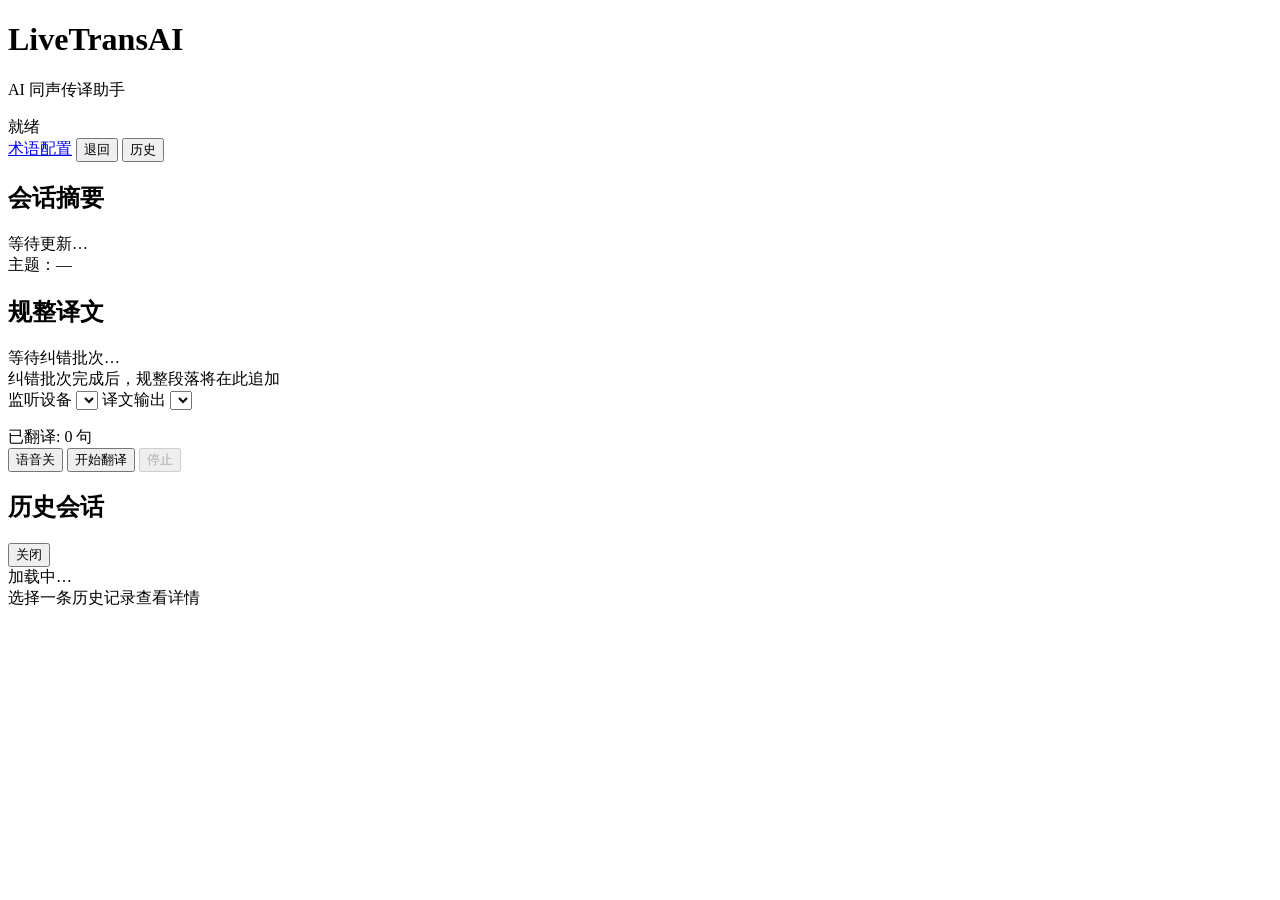
==== frontend/index.html @ e725c794 "修改了语音播报方式" ====
<!doctype html>
<html lang="zh-CN">
  <head>
    <meta charset="utf-8" />
    <meta name="viewport" content="width=device-width, initial-scale=1" />
    <title>LiveTransAI</title>
    <link rel="stylesheet" href="/style.css" />
  </head>
  <body>
    <div class="app">
      <header class="header">
        <div>
          <h1>LiveTransAI</h1>
          <p class="subtitle">AI 同声传译助手</p>
        </div>
        <div id="status-badge" class="status-badge status-ready">就绪</div>
        <a id="btn-glossary-view" class="header-link" href="/setup.html?mode=view">术语配置</a>
        <button id="btn-new-session" type="button" class="btn-history">退回</button>
        <button id="btn-history" type="button" class="btn-history">历史</button>
      </header>

      <main class="main-grid">
        <aside class="left-column">
          <section id="summary-panel" class="summary-panel">
            <div class="summary-header">
              <h2>会话摘要</h2>
              <span id="summary-meta" class="summary-meta">等待更新…</span>
            </div>
            <div id="summary-topic" class="summary-topic">主题：—</div>
            <div class="summary-scroll">
              <div id="summary-terms" class="summary-terms"></div>
              <ul id="summary-bullets" class="summary-bullets"></ul>
            </div>
          </section>

          <section id="formatted-panel" class="formatted-panel">
            <div class="formatted-header">
              <h2>规整译文</h2>
              <span id="formatted-meta" class="formatted-meta">等待纠错批次…</span>
            </div>
            <div id="formatted-content" class="formatted-content">
              <div class="empty-state">纠错批次完成后，规整段落将在此追加</div>
            </div>
          </section>
        </aside>

        <section id="subtitle-list" class="subtitle-list"></section>
      </main>

      <footer class="footer">
        <section id="audio-route-panel" class="audio-route-panel">
          <div id="audio-route-controls" class="audio-route-controls">
            <label class="audio-route-field">
              <span class="audio-route-label">监听设备</span>
              <select id="loopback-select" class="audio-route-select"></select>
            </label>
            <label class="audio-route-field">
              <span class="audio-route-label">译文输出</span>
              <select id="tts-output-select" class="audio-route-select"></select>
            </label>
          </div>
          <p id="audio-route-status" class="audio-route-status hidden"></p>
          <p id="audio-route-hint" class="audio-route-hint"></p>
        </section>
        <div id="metrics-bar" class="metrics-bar">已翻译: 0 句</div>
        <div class="controls">
          <button id="btn-tts" type="button" class="btn-tts" aria-pressed="false" title="播放豆包同声传译中文语音">语音关</button>
          <button id="btn-start" type="button">开始翻译</button>
          <button id="btn-stop" type="button" disabled>停止</button>
        </div>
      </footer>
    </div>

    <div id="history-overlay" class="history-overlay hidden" aria-hidden="true">
      <div class="history-panel">
        <div class="history-header">
          <h2>历史会话</h2>
          <button id="btn-history-close" type="button" class="btn-history-close">关闭</button>
        </div>
        <div class="history-body">
          <aside id="history-list" class="history-list">
            <div class="empty-state">加载中…</div>
          </aside>
          <section id="history-detail" class="history-detail">
            <div class="empty-state">选择一条历史记录查看详情</div>
          </section>
        </div>
      </div>
    </div>
    <script src="/glossary.js"></script>
    <script src="/tts.js"></script>
    <script src="/app.js"></script>
  </body>
</html>
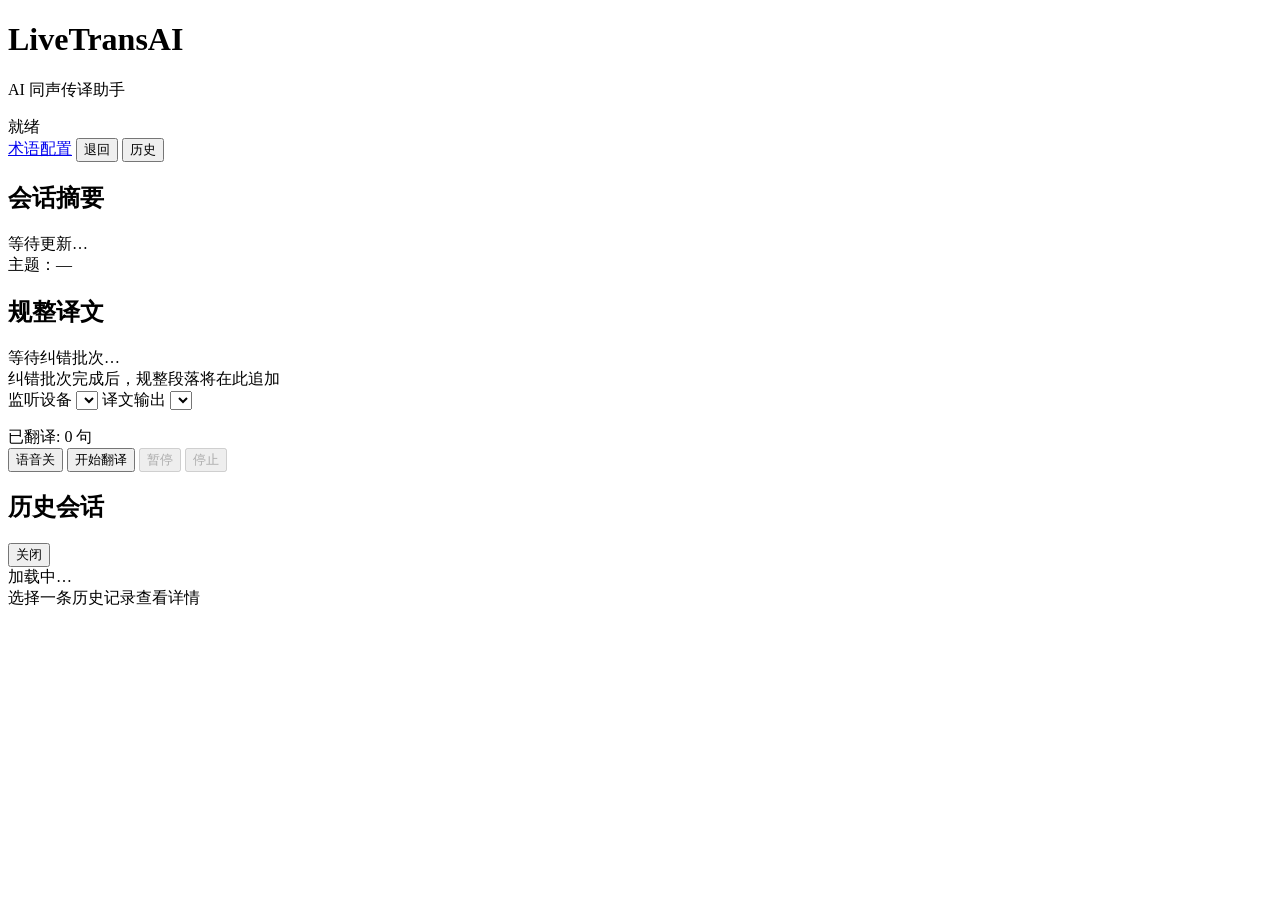
==== commit 25b9ccce: "增加暂停恢复功能" ====
--- a/frontend/index.html
+++ b/frontend/index.html
@@ -66,6 +66,7 @@
         <div class="controls">
           <button id="btn-tts" type="button" class="btn-tts" aria-pressed="false" title="播放豆包同声传译中文语音">语音关</button>
           <button id="btn-start" type="button">开始翻译</button>
+          <button id="btn-pause" type="button" disabled>暂停</button>
           <button id="btn-stop" type="button" disabled>停止</button>
         </div>
       </footer>
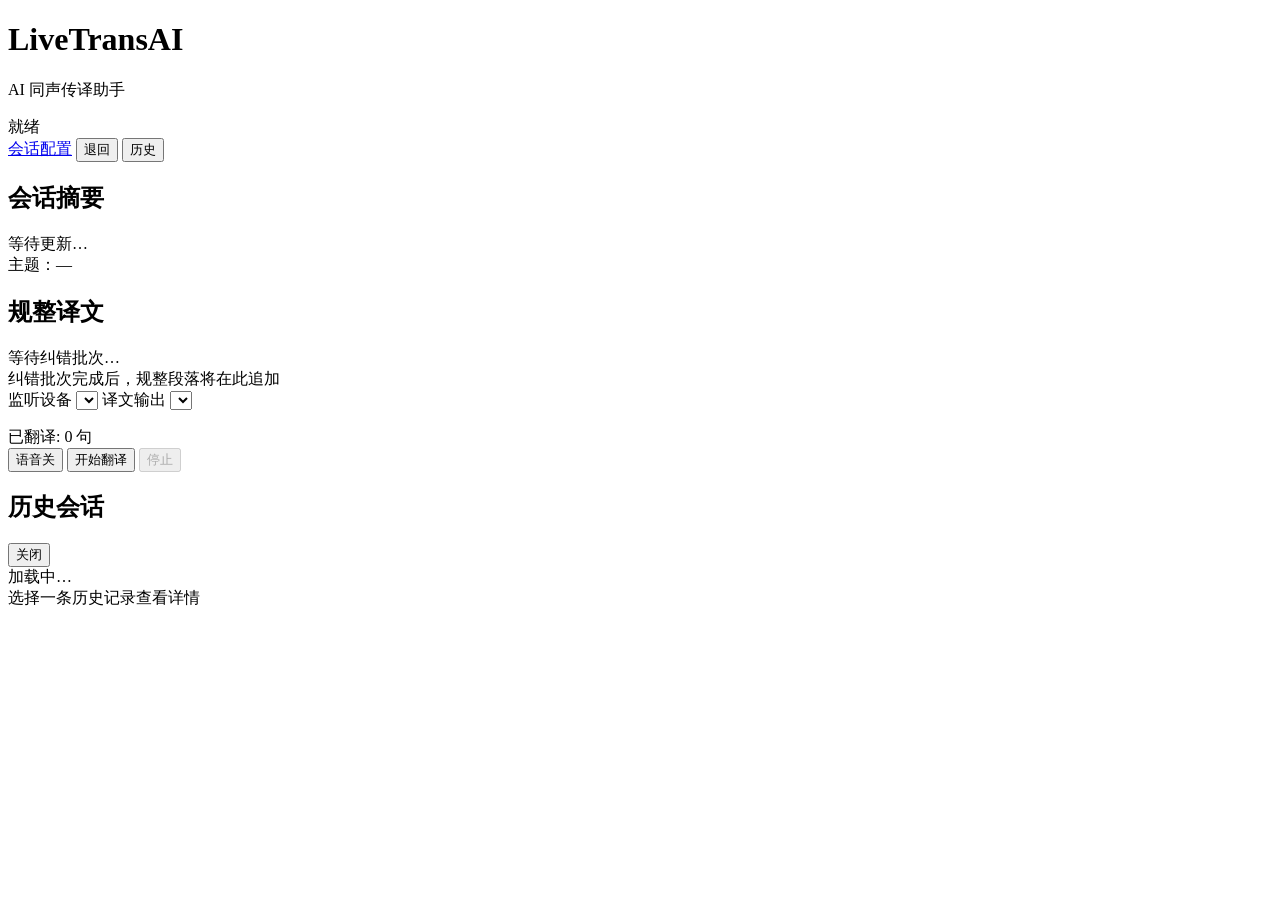
==== commit fef960bb: "增加了选择源语言功能" ====
--- a/frontend/index.html
+++ b/frontend/index.html
@@ -11,10 +11,10 @@
       <header class="header">
         <div>
           <h1>LiveTransAI</h1>
-          <p class="subtitle">AI 同声传译助手</p>
+          <p class="subtitle" id="app-subtitle">AI 同声传译助手</p>
         </div>
         <div id="status-badge" class="status-badge status-ready">就绪</div>
-        <a id="btn-glossary-view" class="header-link" href="/setup.html?mode=view">术语配置</a>
+        <a id="btn-glossary-view" class="header-link" href="/setup.html?mode=view">会话配置</a>
         <button id="btn-new-session" type="button" class="btn-history">退回</button>
         <button id="btn-history" type="button" class="btn-history">历史</button>
       </header>
@@ -66,7 +66,6 @@
         <div class="controls">
           <button id="btn-tts" type="button" class="btn-tts" aria-pressed="false" title="播放豆包同声传译中文语音">语音关</button>
           <button id="btn-start" type="button">开始翻译</button>
-          <button id="btn-pause" type="button" disabled>暂停</button>
           <button id="btn-stop" type="button" disabled>停止</button>
         </div>
       </footer>
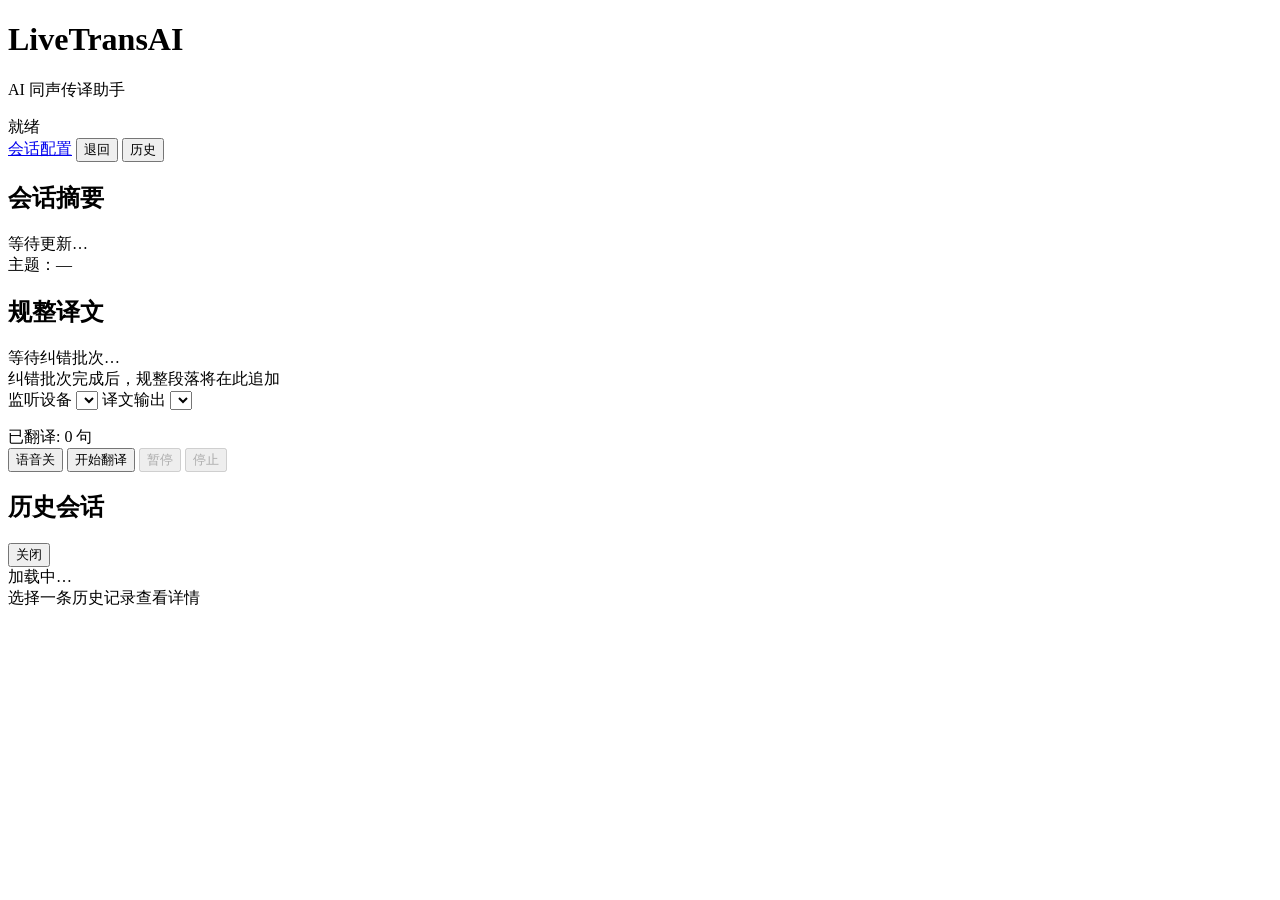
==== commit 9464ab75: "Merge branch 'main' of https://github.com/yiwenye572-cmyk/LiveTransAI into lgm" ====
--- a/frontend/index.html
+++ b/frontend/index.html
@@ -66,6 +66,7 @@
         <div class="controls">
           <button id="btn-tts" type="button" class="btn-tts" aria-pressed="false" title="播放豆包同声传译中文语音">语音关</button>
           <button id="btn-start" type="button">开始翻译</button>
+          <button id="btn-pause" type="button" disabled>暂停</button>
           <button id="btn-stop" type="button" disabled>停止</button>
         </div>
       </footer>
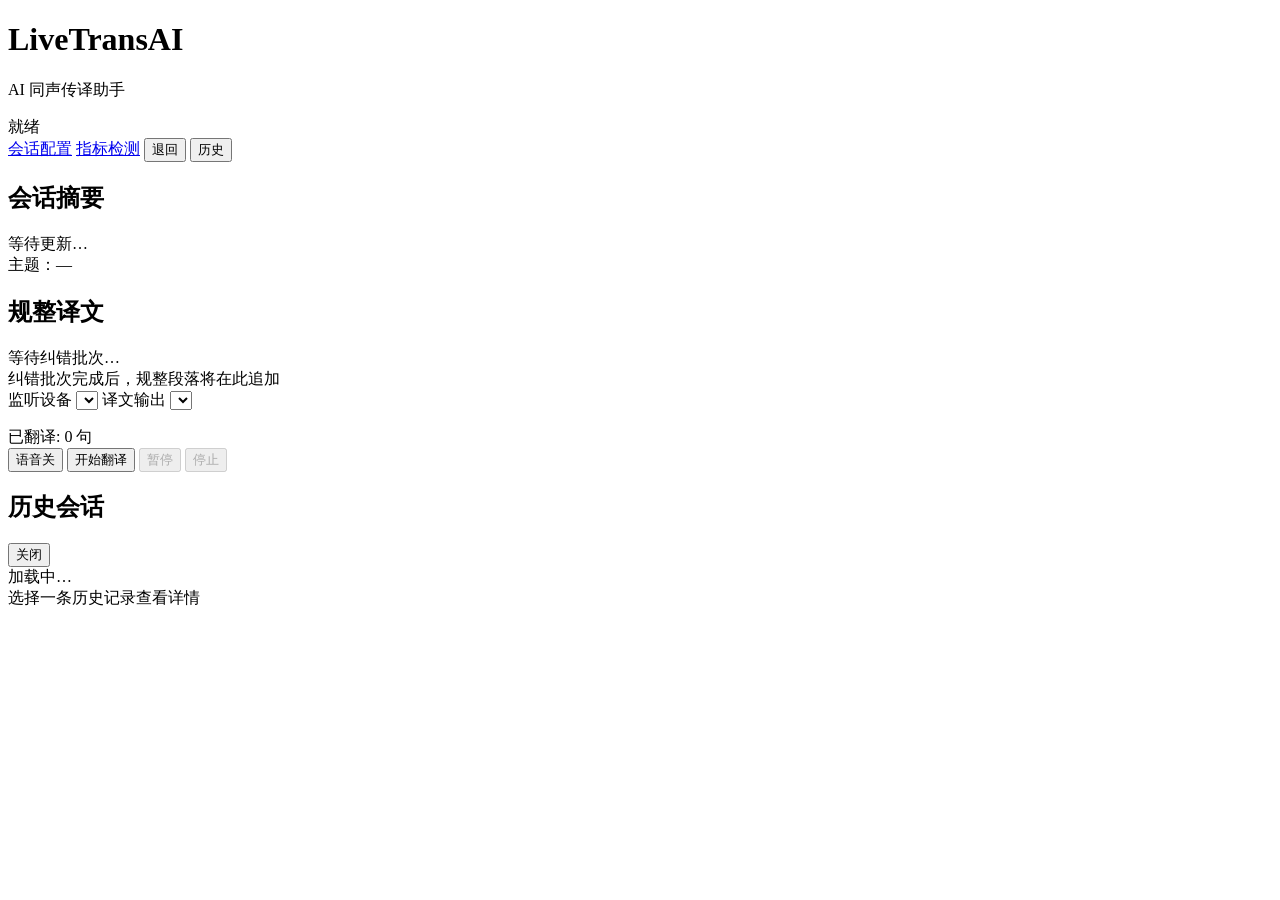
==== commit 4229d801: "独立检测页" ====
--- a/frontend/index.html
+++ b/frontend/index.html
@@ -15,6 +15,7 @@
         </div>
         <div id="status-badge" class="status-badge status-ready">就绪</div>
         <a id="btn-glossary-view" class="header-link" href="/setup.html?mode=view">会话配置</a>
+        <a class="header-link" href="/metrics.html">指标检测</a>
         <button id="btn-new-session" type="button" class="btn-history">退回</button>
         <button id="btn-history" type="button" class="btn-history">历史</button>
       </header>
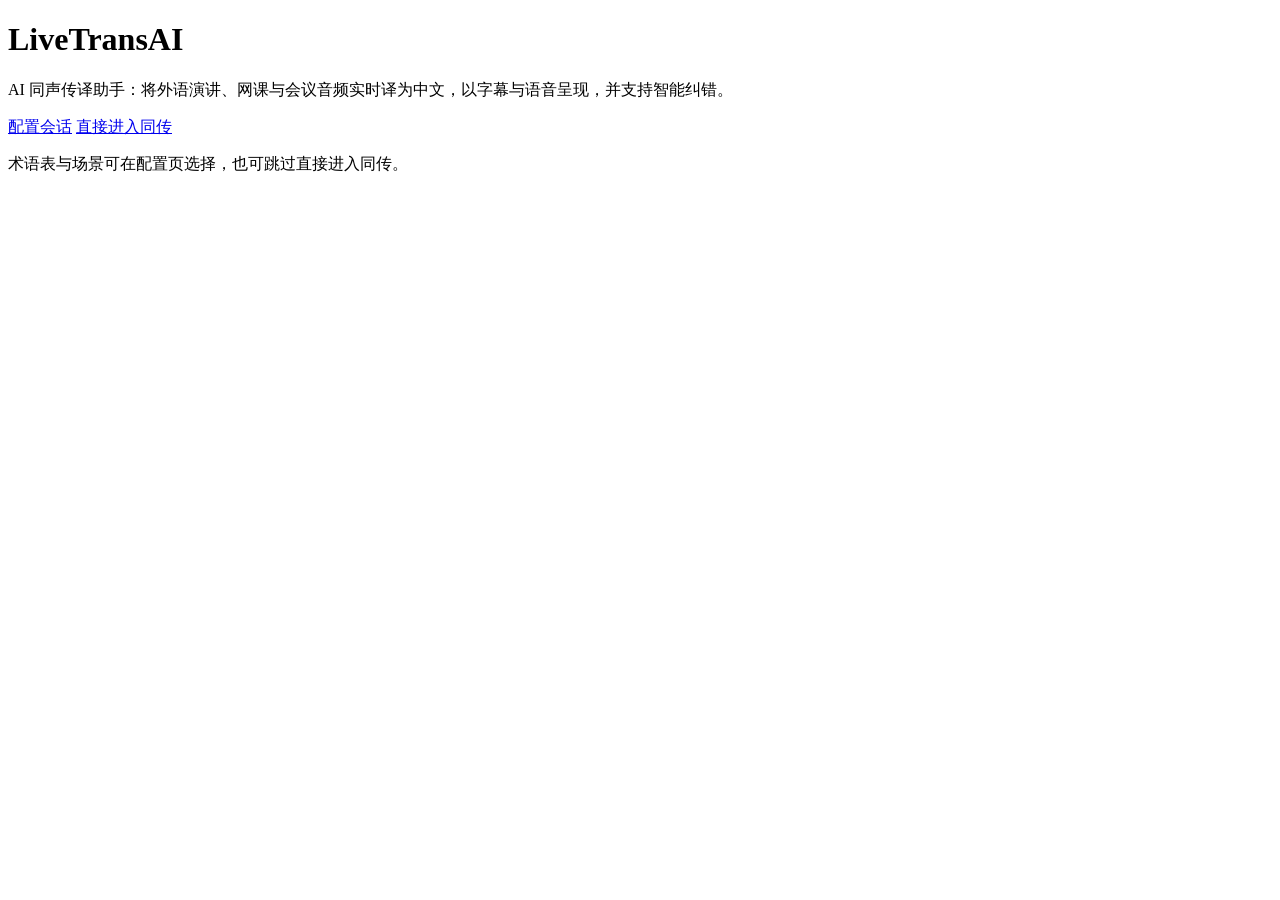
==== commit 5bf4a1d3: "新增开始页与会话配置预置场景，同传入口迁至" ====
--- a/frontend/index.html
+++ b/frontend/index.html
@@ -5,92 +5,21 @@
     <meta name="viewport" content="width=device-width, initial-scale=1" />
     <title>LiveTransAI</title>
     <link rel="stylesheet" href="/style.css" />
+    <link rel="stylesheet" href="/start.css" />
   </head>
   <body>
-    <div class="app">
-      <header class="header">
-        <div>
-          <h1>LiveTransAI</h1>
-          <p class="subtitle" id="app-subtitle">AI 同声传译助手</p>
+    <div class="start-app">
+      <main class="start-card">
+        <h1 class="start-logo">LiveTransAI</h1>
+        <p class="start-tagline">
+          AI 同声传译助手：将外语演讲、网课与会议音频实时译为中文，以字幕与语音呈现，并支持智能纠错。
+        </p>
+        <div class="start-actions">
+          <a class="start-btn start-btn-primary" href="/setup.html">配置会话</a>
+          <a class="start-btn start-btn-secondary" href="/live.html">直接进入同传</a>
         </div>
-        <div id="status-badge" class="status-badge status-ready">就绪</div>
-        <a id="btn-glossary-view" class="header-link" href="/setup.html?mode=view">会话配置</a>
-        <a class="header-link" href="/metrics.html">指标检测</a>
-        <button id="btn-new-session" type="button" class="btn-history">退回</button>
-        <button id="btn-history" type="button" class="btn-history">历史</button>
-      </header>
-
-      <main class="main-grid">
-        <aside class="left-column">
-          <section id="summary-panel" class="summary-panel">
-            <div class="summary-header">
-              <h2>会话摘要</h2>
-              <span id="summary-meta" class="summary-meta">等待更新…</span>
-            </div>
-            <div id="summary-topic" class="summary-topic">主题：—</div>
-            <div class="summary-scroll">
-              <div id="summary-terms" class="summary-terms"></div>
-              <ul id="summary-bullets" class="summary-bullets"></ul>
-            </div>
-          </section>
-
-          <section id="formatted-panel" class="formatted-panel">
-            <div class="formatted-header">
-              <h2>规整译文</h2>
-              <span id="formatted-meta" class="formatted-meta">等待纠错批次…</span>
-            </div>
-            <div id="formatted-content" class="formatted-content">
-              <div class="empty-state">纠错批次完成后，规整段落将在此追加</div>
-            </div>
-          </section>
-        </aside>
-
-        <section id="subtitle-list" class="subtitle-list"></section>
+        <p class="start-hint">术语表与场景可在配置页选择，也可跳过直接进入同传。</p>
       </main>
-
-      <footer class="footer">
-        <section id="audio-route-panel" class="audio-route-panel">
-          <div id="audio-route-controls" class="audio-route-controls">
-            <label class="audio-route-field">
-              <span class="audio-route-label">监听设备</span>
-              <select id="loopback-select" class="audio-route-select"></select>
-            </label>
-            <label class="audio-route-field">
-              <span class="audio-route-label">译文输出</span>
-              <select id="tts-output-select" class="audio-route-select"></select>
-            </label>
-          </div>
-          <p id="audio-route-status" class="audio-route-status hidden"></p>
-          <p id="audio-route-hint" class="audio-route-hint"></p>
-        </section>
-        <div id="metrics-bar" class="metrics-bar">已翻译: 0 句</div>
-        <div class="controls">
-          <button id="btn-tts" type="button" class="btn-tts" aria-pressed="false" title="播放豆包同声传译中文语音">语音关</button>
-          <button id="btn-start" type="button">开始翻译</button>
-          <button id="btn-pause" type="button" disabled>暂停</button>
-          <button id="btn-stop" type="button" disabled>停止</button>
-        </div>
-      </footer>
     </div>
-
-    <div id="history-overlay" class="history-overlay hidden" aria-hidden="true">
-      <div class="history-panel">
-        <div class="history-header">
-          <h2>历史会话</h2>
-          <button id="btn-history-close" type="button" class="btn-history-close">关闭</button>
-        </div>
-        <div class="history-body">
-          <aside id="history-list" class="history-list">
-            <div class="empty-state">加载中…</div>
-          </aside>
-          <section id="history-detail" class="history-detail">
-            <div class="empty-state">选择一条历史记录查看详情</div>
-          </section>
-        </div>
-      </div>
-    </div>
-    <script src="/glossary.js"></script>
-    <script src="/tts.js"></script>
-    <script src="/app.js"></script>
   </body>
 </html>
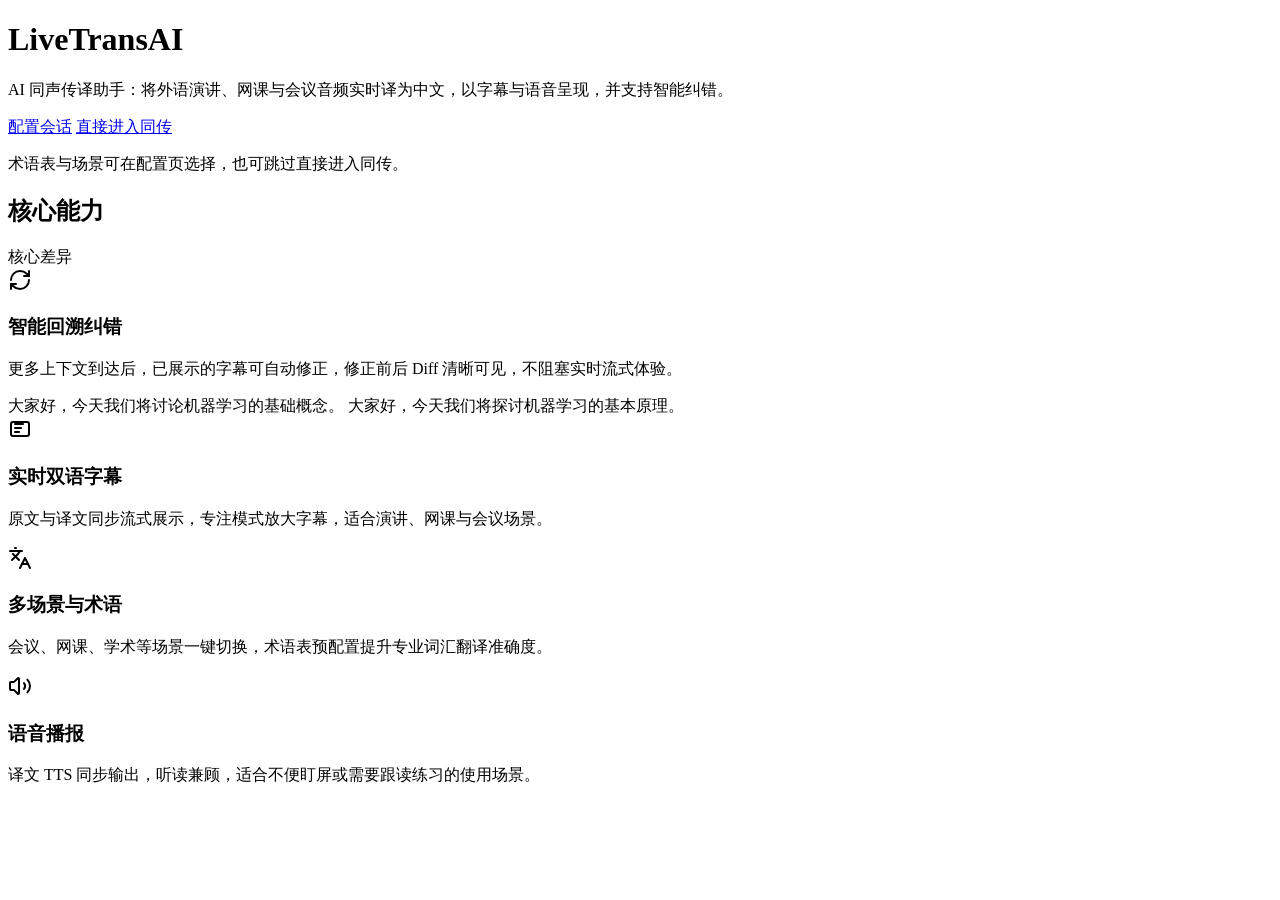
==== commit 3040a7a9: "美化了首页展示" ====
--- a/frontend/index.html
+++ b/frontend/index.html
@@ -4,22 +4,102 @@
     <meta charset="utf-8" />
     <meta name="viewport" content="width=device-width, initial-scale=1" />
     <title>LiveTransAI</title>
-    <link rel="stylesheet" href="/style.css" />
+    <link rel="stylesheet" href="/theme.css" />
     <link rel="stylesheet" href="/start.css" />
   </head>
   <body>
     <div class="start-app">
-      <main class="start-card">
-        <h1 class="start-logo">LiveTransAI</h1>
-        <p class="start-tagline">
-          AI 同声传译助手：将外语演讲、网课与会议音频实时译为中文，以字幕与语音呈现，并支持智能纠错。
-        </p>
-        <div class="start-actions">
-          <a class="start-btn start-btn-primary" href="/setup.html">配置会话</a>
-          <a class="start-btn start-btn-secondary" href="/live.html">直接进入同传</a>
+      <div class="start-container">
+        <div class="start-split">
+          <header class="start-hero start-card">
+            <h1 class="start-logo">LiveTransAI</h1>
+            <p class="start-tagline">
+              AI 同声传译助手：将外语演讲、网课与会议音频实时译为中文，以字幕与语音呈现，并支持智能纠错。
+            </p>
+            <div class="start-actions">
+              <a class="start-btn start-btn-primary" href="/setup.html">配置会话</a>
+              <a class="start-btn start-btn-secondary" href="/live.html">直接进入同传</a>
+            </div>
+            <p class="start-hint">术语表与场景可在配置页选择，也可跳过直接进入同传。</p>
+          </header>
+
+          <section class="start-features" aria-labelledby="start-features-title">
+          <h2 id="start-features-title" class="start-features-title">核心能力</h2>
+
+          <article class="start-feature start-feature-featured">
+            <div class="start-feature-main">
+              <div class="start-feature-head">
+                <span class="start-feature-badge">核心差异</span>
+                <div class="start-feature-icon" aria-hidden="true">
+                  <svg xmlns="http://www.w3.org/2000/svg" width="24" height="24" viewBox="0 0 24 24" fill="none" stroke="currentColor" stroke-width="2" stroke-linecap="round" stroke-linejoin="round">
+                    <path d="M3 12a9 9 0 0 1 9-9 9.75 9.75 0 0 1 6.74 2.74L21 8" />
+                    <path d="M21 3v5h-5" />
+                    <path d="M21 12a9 9 0 0 1-9 9 9.75 9.75 0 0 1-6.74-2.74L3 16" />
+                    <path d="M8 16H3v5" />
+                  </svg>
+                </div>
+                <h3 class="start-feature-title">智能回溯纠错</h3>
+              </div>
+              <p class="start-feature-desc">
+                更多上下文到达后，已展示的字幕可自动修正，修正前后 Diff 清晰可见，不阻塞实时流式体验。
+              </p>
+            </div>
+            <div class="start-diff" aria-label="纠错示意">
+              <span class="start-diff-old">大家好，今天我们将讨论机器学习的基础概念。</span>
+              <span class="start-diff-new">大家好，今天我们将探讨机器学习的基本原理。</span>
+            </div>
+          </article>
+
+          <div class="start-feature-grid">
+            <article class="start-feature">
+              <div class="start-feature-icon" aria-hidden="true">
+                <svg xmlns="http://www.w3.org/2000/svg" width="24" height="24" viewBox="0 0 24 24" fill="none" stroke="currentColor" stroke-width="2" stroke-linecap="round" stroke-linejoin="round">
+                  <rect width="18" height="14" x="3" y="5" rx="2" ry="2" />
+                  <path d="M7 15h4" />
+                  <path d="M7 11h6" />
+                  <path d="M7 7h8" />
+                </svg>
+              </div>
+              <h3 class="start-feature-title">实时双语字幕</h3>
+              <p class="start-feature-desc">
+                原文与译文同步流式展示，专注模式放大字幕，适合演讲、网课与会议场景。
+              </p>
+            </article>
+
+            <article class="start-feature">
+              <div class="start-feature-icon" aria-hidden="true">
+                <svg xmlns="http://www.w3.org/2000/svg" width="24" height="24" viewBox="0 0 24 24" fill="none" stroke="currentColor" stroke-width="2" stroke-linecap="round" stroke-linejoin="round">
+                  <path d="m5 8 6 6" />
+                  <path d="m4 14 6-6 2-3" />
+                  <path d="M2 5h12" />
+                  <path d="M7 2h1" />
+                  <path d="m22 22-5-10-5 10" />
+                  <path d="M14 18h6" />
+                </svg>
+              </div>
+              <h3 class="start-feature-title">多场景与术语</h3>
+              <p class="start-feature-desc">
+                会议、网课、学术等场景一键切换，术语表预配置提升专业词汇翻译准确度。
+              </p>
+            </article>
+
+            <article class="start-feature start-feature-third">
+              <div class="start-feature-icon" aria-hidden="true">
+                <svg xmlns="http://www.w3.org/2000/svg" width="24" height="24" viewBox="0 0 24 24" fill="none" stroke="currentColor" stroke-width="2" stroke-linecap="round" stroke-linejoin="round">
+                  <path d="M11 4.702a.705.705 0 0 0-1.203-.498L6.413 7.587A1.4 1.4 0 0 1 5.416 8H3a1 1 0 0 0-1 1v6a1 1 0 0 0 1 1h2.416a1.4 1.4 0 0 1 .997.413l3.383 3.384A.705.705 0 0 0 11 19.298z" />
+                  <path d="M16 9a5 5 0 0 1 0 6" />
+                  <path d="M19.364 18.364a9 9 0 0 0 0-12.728" />
+                </svg>
+              </div>
+              <h3 class="start-feature-title">语音播报</h3>
+              <p class="start-feature-desc">
+                译文 TTS 同步输出，听读兼顾，适合不便盯屏或需要跟读练习的使用场景。
+              </p>
+            </article>
+          </div>
+        </section>
         </div>
-        <p class="start-hint">术语表与场景可在配置页选择，也可跳过直接进入同传。</p>
-      </main>
+      </div>
     </div>
   </body>
 </html>
